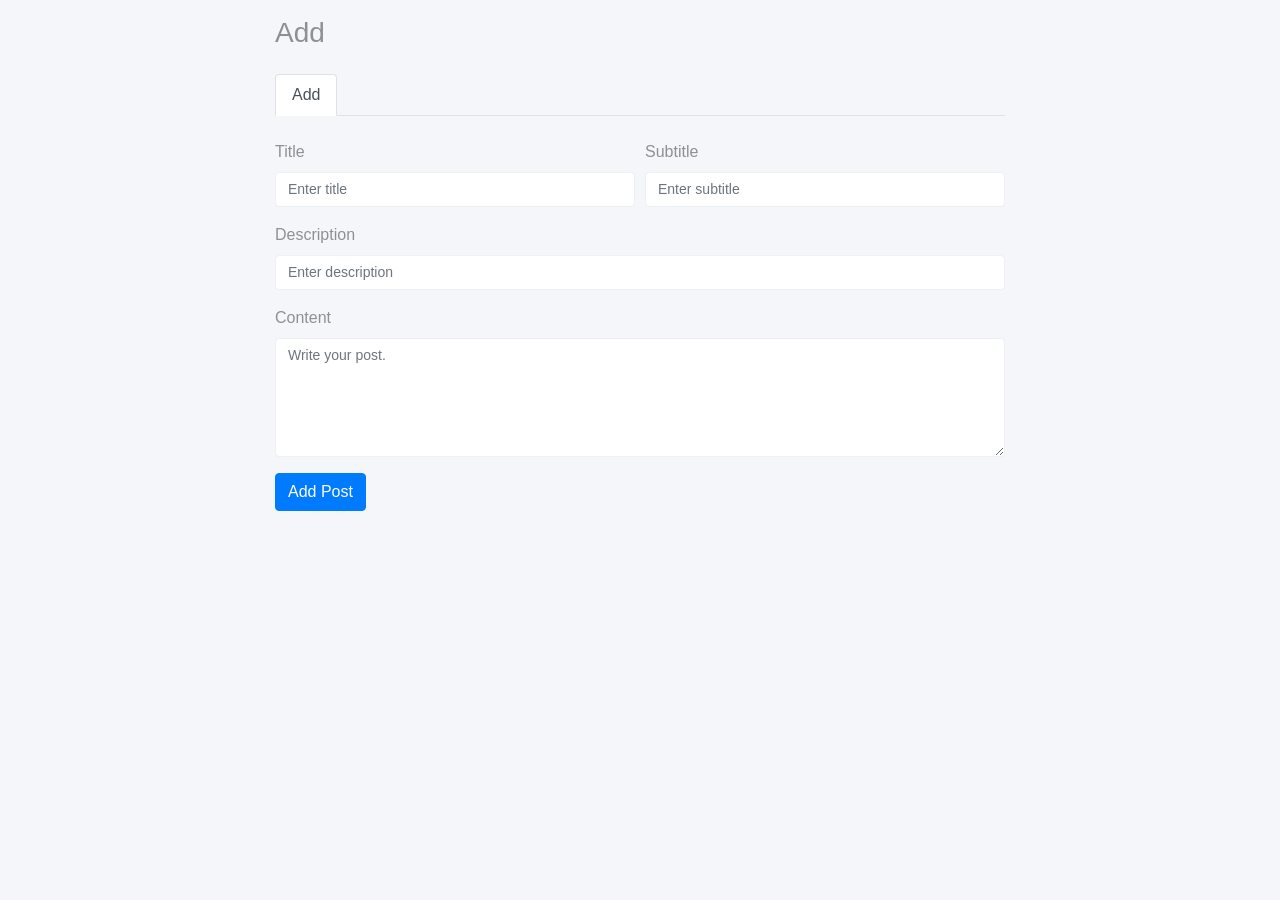
==== templates/add_post.html @ 0aed6fbb "add post functionality" ====
<!DOCTYPE html>
<html lang="en">
<head>
    <meta charset="utf-8">
    <!--  This file has been downloaded from bootdey.com @bootdey on twitter -->
    <!--  All snippets are MIT license http://bootdey.com/license -->
    <title>Add Post</title>
    <meta name="viewport" content="width=device-width, initial-scale=1">
    <script src="https://code.jquery.com/jquery-1.10.2.min.js"></script>
    <link href="https://cdn.jsdelivr.net/npm/bootstrap@4.5.0/dist/css/bootstrap.min.css" rel="stylesheet">
    <link href="/static/settings/style.css" rel="stylesheet">
    <script src="https://cdn.jsdelivr.net/npm/bootstrap@4.5.0/dist/js/bootstrap.bundle.min.js"></script>
</head>
<body>
<div class="container">
    <div class="row justify-content-center mt-3">
        <div class="col-12 col-lg-10 col-xl-8 mx-auto">
            <h2 class="h3 mb-4 page-title">Add</h2>
            <div class="my-4">
                <ul class="nav nav-tabs mb-4" id="myTab" role="tablist">
                    <li class="nav-item">
                        <a class="nav-link active" id="add-tab" data-toggle="tab" href="#add" role="tab"
                           aria-controls="add" aria-selected="false">Add</a>
                    </li>
                </ul>
                <form id="addForm">
                    <section id="add">
                        <div id="addPostError" class="text-danger mb-3"></div>
                        <div class="form-row">
                            <div class="form-group col-md-6">
                                <label for="title">Title</label>
                                <input type="text" name="title" id="title" class="form-control"
                                       placeholder="Enter title"/>
                            </div>
                            <div class="form-group col-md-6">
                                <label for="subtitle">Subtitle</label>
                                <input type="text" name="subtitle" id="subtitle" class="form-control"
                                       placeholder="Enter subtitle"/>
                            </div>
                        </div>
                        <div class="form-group">
                            <label for="description">Description</label>
                            <input type="text" class="form-control" id="description" name="description"
                                   placeholder="Enter description"/>
                        </div>
                        <div class="form-group">
                            <label for="content">Content</label>
                            <textarea class="form-control" placeholder="Write your post."
                                      id="content" name="content" rows="5"></textarea>
                        </div>
                        <button type="submit" id="addPostSubmit" class="btn btn-primary">Add Post</button>
                    </section>
                </form>
            </div>
        </div>
    </div>

</div>
<script src="https://ajax.googleapis.com/ajax/libs/jquery/3.1.0/jquery.min.js"></script>
<script src="https://code.jquery.com/jquery-3.4.1.min.js"></script>
<script src="https://cdn.jsdelivr.net/npm/popper.js@1.16.0/dist/umd/popper.min.js"></script>
<script src="https://stackpath.bootstrapcdn.com/bootstrap/4.4.1/js/bootstrap.min.js"></script>
<script src="/static/posts/add.js"></script>
</body>
</html>
---- static/settings/style.css ----
body{
    color: #8e9194;
    background-color: #f4f6f9;
}
.avatar-xl img {
    width: 110px;
}
.rounded-circle {
    border-radius: 50% !important;
}
img {
    vertical-align: middle;
    border-style: none;
}
.text-muted {
    color: #aeb0b4 !important;
}
.text-muted {
    font-weight: 300;
}
.form-control {
    display: block;
    width: 100%;
    height: calc(1.5em + 0.75rem + 2px);
    padding: 0.375rem 0.75rem;
    font-size: 0.875rem;
    font-weight: 400;
    line-height: 1.5;
    color: #4d5154;
    background-color: #ffffff;
    background-clip: padding-box;
    border: 1px solid #eef0f3;
    border-radius: 0.25rem;
    transition: border-color 0.15s ease-in-out, box-shadow 0.15s ease-in-out;
}
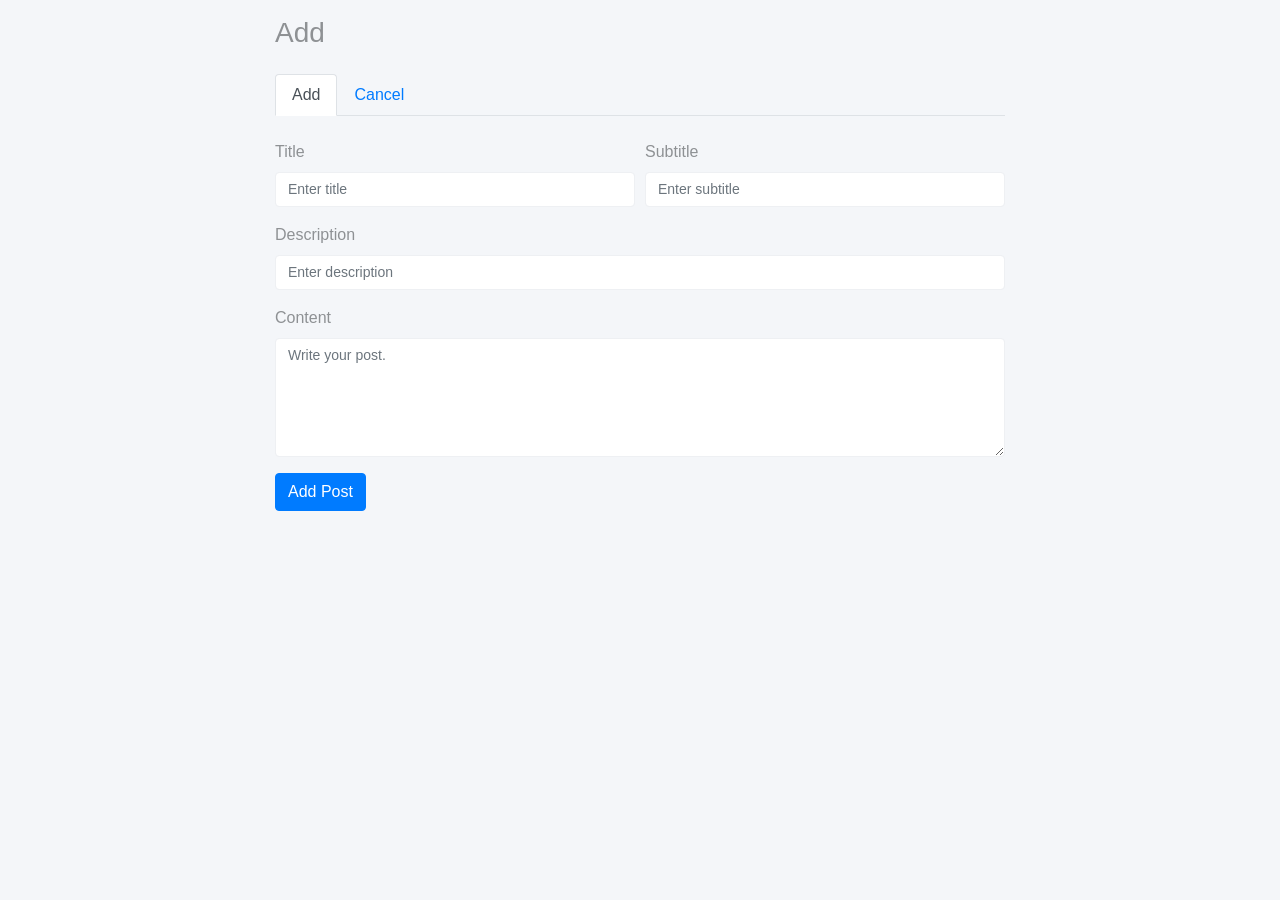
==== commit 300603fb: "favicon & final touch" ====
--- a/templates/add_post.html
+++ b/templates/add_post.html
@@ -5,6 +5,7 @@
     <!--  This file has been downloaded from bootdey.com @bootdey on twitter -->
     <!--  All snippets are MIT license http://bootdey.com/license -->
     <title>Add Post</title>
+    <link rel="icon" type="image/png" href="/static/assets/favicon.png"/>
     <meta name="viewport" content="width=device-width, initial-scale=1">
     <script src="https://code.jquery.com/jquery-1.10.2.min.js"></script>
     <link href="https://cdn.jsdelivr.net/npm/bootstrap@4.5.0/dist/css/bootstrap.min.css" rel="stylesheet">
@@ -21,6 +22,10 @@
                     <li class="nav-item">
                         <a class="nav-link active" id="add-tab" data-toggle="tab" href="#add" role="tab"
                            aria-controls="add" aria-selected="false">Add</a>
+                    </li>
+                    <li class="nav-item">
+                        <a class="nav-link" id="cancel-tab" data-toggle="tab" href="#cancel" role="tab"
+                           aria-controls="cancel" aria-selected="false">Cancel</a>
                     </li>
                 </ul>
                 <form id="addForm">
